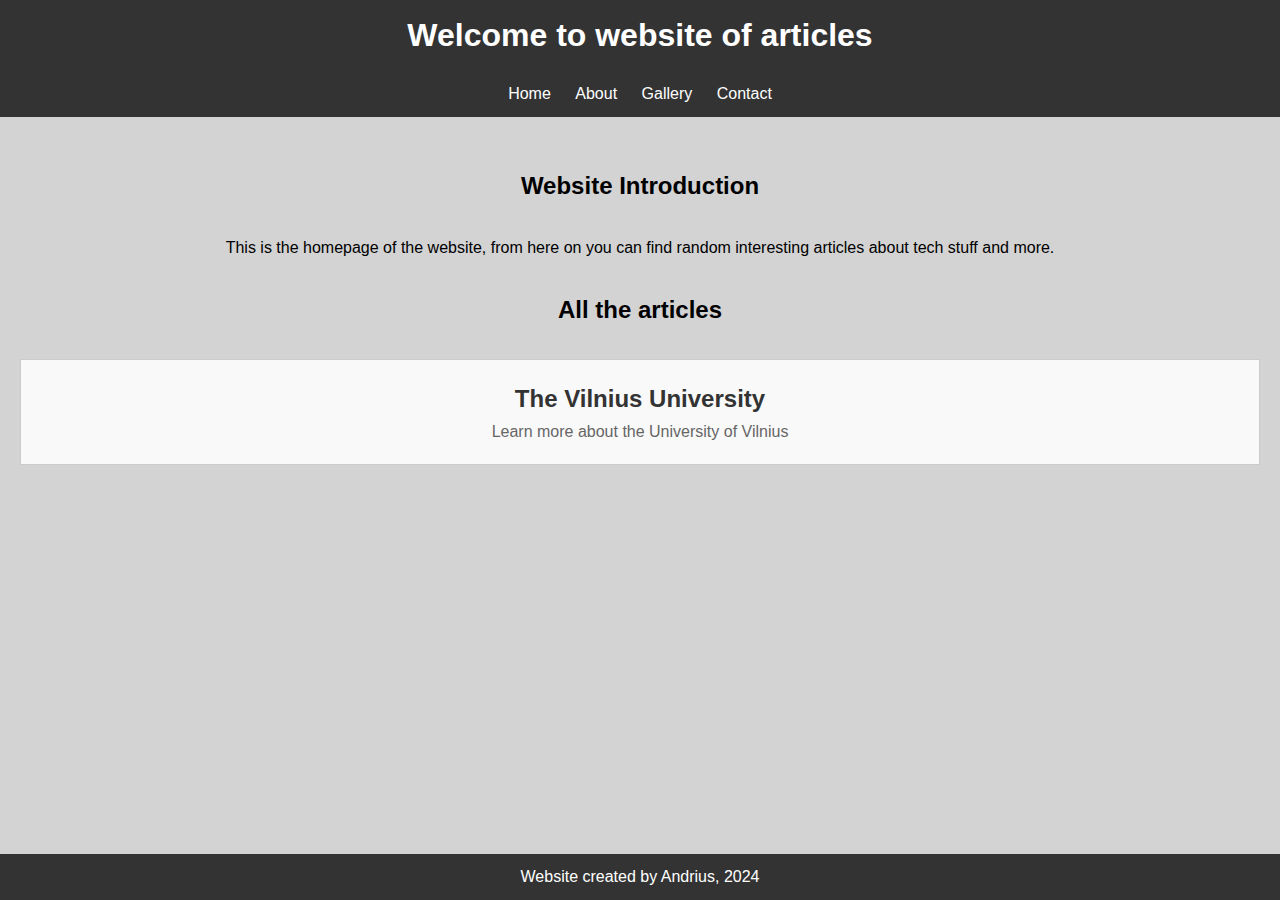
==== index.html @ 93f65caa "Add files via upload" ====
<!DOCTYPE html>
<html lang="lt">
<head>
    <meta charset="UTF-8">
    <meta name="author" content="Andrius">
    <meta name="keywords" content="personal website, homepage">
    <meta name="description" content="Personal website of Andrius. Created in 2024.">
    <meta name="creation_date" content="2024-10-13">
    <meta name="expires" content="2025-10-13">
    <meta name="viewport" content="width=device-width, initial-scale=1.0">
    <title>Personal Website - Home</title>
    <link rel="stylesheet" href="style.css">
</head>
<body>
    <header>
        <h1>Welcome to website of articles </h1>
        <nav>
            <ul>
                <li><a href="index.html">Home</a></li>
                <li><a href="about.html">About</a></li>
                <li><a href="gallery.html">Gallery</a></li>
                <li><a href="contact.html">Contact</a></li>
            </ul>
        </nav>
    </header>

    <main>
        <h2>Website Introduction</h2>
        <p>This is the homepage of the website, from here on you can find random interesting articles about tech stuff and more.</p>

        <!-- Articles Section -->
        <section id="articles">
            <h2> All the articles</h2>

            <!-- Clickable article bar -->
            <div class="article-box">
                <a href="university.html">
                    <h3>The Vilnius University</h3>
                    <p>Learn more about the University of Vilnius</p>
                </a>
            </div>

            <!-- Add more articles as needed -->
        </section>
        
    </main>

    <footer>
        <p>Website created by Andrius, 2024</p>
    </footer>
</body>
</html>
---- style.css ----
* {
    margin: 0;
    padding: 0;
    box-sizing: border-box;
}

body {
    font-family: Arial, sans-serif;
    line-height: 1.6;
    background-color: #d3d3d3; /* Very light gray */
    padding-bottom: 50px; /* Prevents content from being hidden behind the footer */
}

header {
    background-color: #333;
    color: #fff;
    padding: 10px 0;
    text-align: center;
}

header h1 {
    margin-bottom: 20px;
}

nav ul {
    list-style-type: none;
}

nav ul li {
    display: inline;
    margin: 0 10px;
}

nav ul li a {
    color: #fff;
    text-decoration: none;
}

main {
    padding: 20px;
    text-align: center;
}

main img {
    width: 300px;
    height: auto;
    margin: 10px;
}

footer {
    background-color: #333;
    color: #fff;
    text-align: center;
    padding: 10px 0;
    position: fixed;
    width: 100%;
    bottom: 0;
}

.highlight-email {
    font-weight: bold;
    color: #ff0000;
}

.article-box {
    border: 1px solid #ccc;
    padding: 20px;
    margin: 20px 0;
    background-color: #f9f9f9;
    transition: background-color 0.3s ease;
}

.article-box a {
    text-decoration: none;
    color: #333;
}

.article-box h3 {
    margin: 0;
    font-size: 1.5em;
}

.article-box p {
    color: #666;
}

.article-box:hover {
    background-color: #e0e0e0;
}

h2 {
    margin: 30px 0; /* Adjust this value to increase or decrease spacing */
}

/* You can also add a similar rule for other heading levels if needed */
h3, h4, h5 {
    margin: 20px 0; /* Adjust margins for other headings as necessary */
}
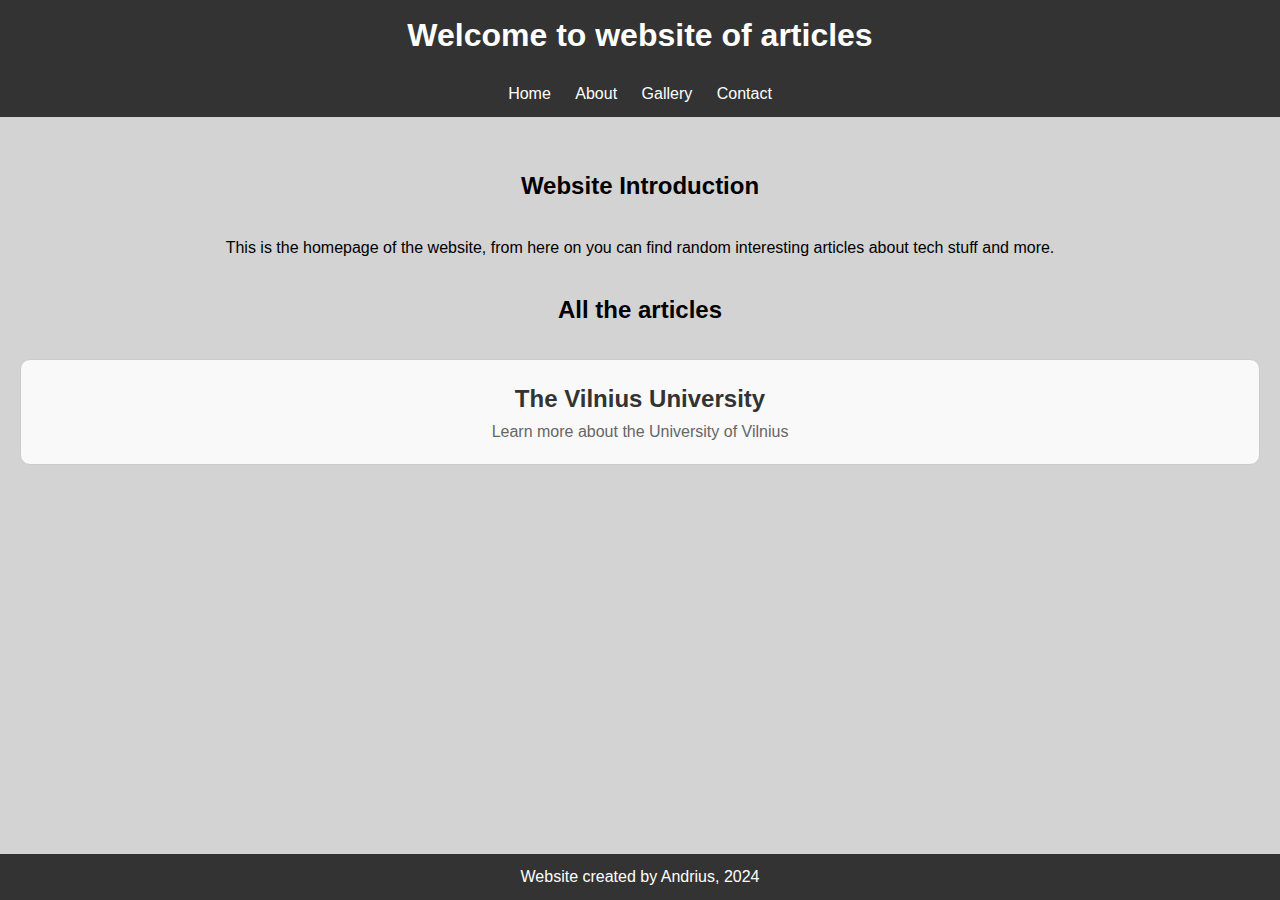
==== commit f84d6a56: "Add files via upload" ====
--- a/index.html
+++ b/index.html
@@ -28,19 +28,14 @@
         <h2>Website Introduction</h2>
         <p>This is the homepage of the website, from here on you can find random interesting articles about tech stuff and more.</p>
 
-        <!-- Articles Section -->
         <section id="articles">
             <h2> All the articles</h2>
-
-            <!-- Clickable article bar -->
             <div class="article-box">
                 <a href="university.html">
                     <h3>The Vilnius University</h3>
                     <p>Learn more about the University of Vilnius</p>
                 </a>
             </div>
-
-            <!-- Add more articles as needed -->
         </section>
         
     </main>
--- a/style.css
+++ b/style.css
@@ -7,8 +7,8 @@
 body {
     font-family: Arial, sans-serif;
     line-height: 1.6;
-    background-color: #d3d3d3; /* Very light gray */
-    padding-bottom: 50px; /* Prevents content from being hidden behind the footer */
+    background-color: #d3d3d3;
+    padding-bottom: 50px;
 }
 
 header {
@@ -68,6 +68,7 @@
     margin: 20px 0;
     background-color: #f9f9f9;
     transition: background-color 0.3s ease;
+    border-radius: 10px;
 }
 
 .article-box a {
@@ -89,10 +90,9 @@
 }
 
 h2 {
-    margin: 30px 0; /* Adjust this value to increase or decrease spacing */
+    margin: 30px 0;
 }
 
-/* You can also add a similar rule for other heading levels if needed */
 h3, h4, h5 {
-    margin: 20px 0; /* Adjust margins for other headings as necessary */
-}
+    margin: 20px 0;
+}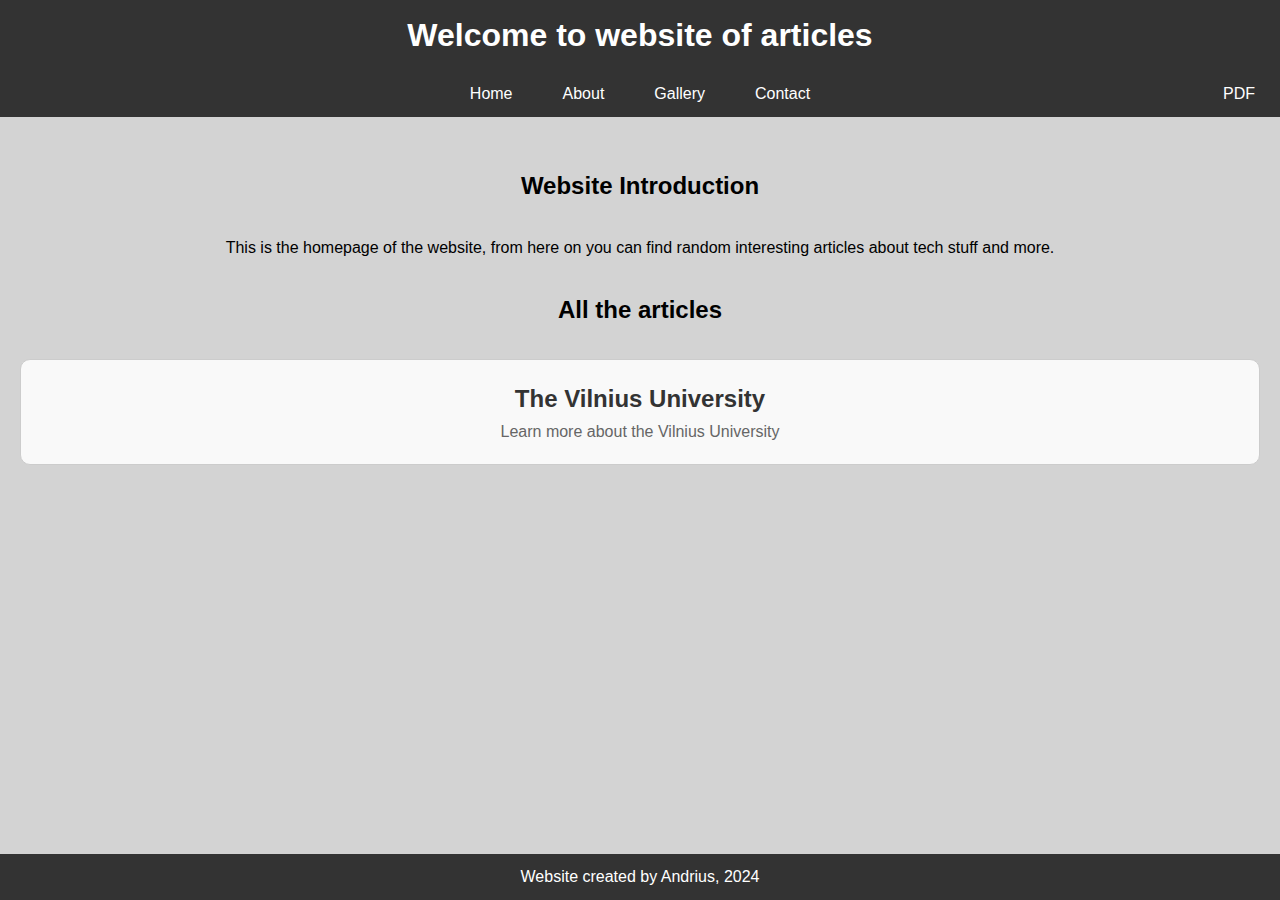
==== commit 2e9f3636: "Add files via upload" ====
--- a/index.html
+++ b/index.html
@@ -20,6 +20,7 @@
                 <li><a href="about.html">About</a></li>
                 <li><a href="gallery.html">Gallery</a></li>
                 <li><a href="contact.html">Contact</a></li>
+		<li class="pdf-link"><a href="dokumentas.pdf" download>PDF</a></li>
             </ul>
         </nav>
     </header>
@@ -33,7 +34,7 @@
             <div class="article-box">
                 <a href="university.html">
                     <h3>The Vilnius University</h3>
-                    <p>Learn more about the University of Vilnius</p>
+                    <p>Learn more about the Vilnius University</p>
                 </a>
             </div>
         </section>
--- a/style.css
+++ b/style.css
@@ -24,16 +24,33 @@
 
 nav ul {
     list-style-type: none;
+    display: flex;
+    justify-content: center;
+    align-items: center;
+    padding: 0;
+    margin: 0;
+    position: relative;
 }
 
 nav ul li {
-    display: inline;
     margin: 0 10px;
 }
 
 nav ul li a {
     color: #fff;
     text-decoration: none;
+    padding: 10px 15px;
+}
+
+nav ul li a:hover {
+    background-color: #555;
+    color: #fff;
+    border-radius: 5px;
+}
+
+nav ul .pdf-link {
+    position: absolute;
+    right: 0;
 }
 
 main {
